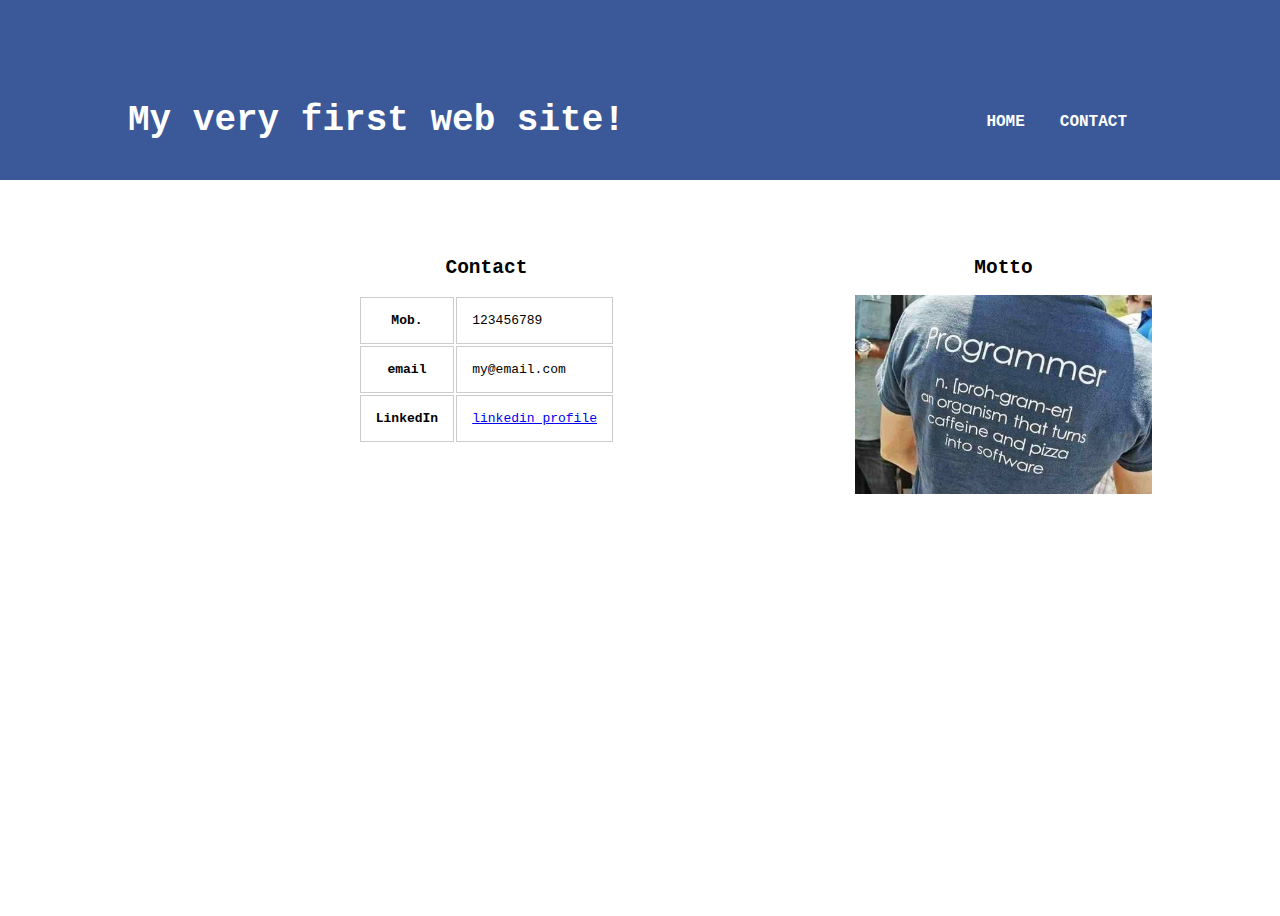
==== contact.html @ 37cd7607 "initial commit" ====
<!DOCTYPE html>

<html>

  <head>
    <meta charset="utf-8">

    <title>POP Info 2016 - Aj Ty v IT workshop</title>
    <link rel="stylesheet" href="css/styles.css">

    <!-- the below three lines are a fix to get HTML5 semantic elements working in old versions of Internet Explorer-->
    <!--[if lt IE 9]>
      <script src="http://html5shiv.googlecode.com/svn/trunk/html5.js"></script>
    <![endif]-->
  </head>

  <body>

  <header>

    <div class="wrapper">

      <h1>My very first web site!</h1>

      <nav>

        <ul>

          <li><a href="contact.html">CONTACT</a></li>
          <li><a href="index.html">HOME</a></li>

        </ul>

      </nav>

    </div>

  </header>

  <main>

    <div class="wrapper">

      <article>

        <h2>Contact</h2>

        <table>

            <tr>
            
             <th>Mob.</th>
             <td>123456789</td>
            
            </tr>

            <tr>
             
             <th>email</th>
             <td>my@email.com</td>
            
            </tr>

            <tr>

             <th>LinkedIn</th>
             <td><a href="https://linkedin.com">linkedin profile</a></td>

            </tr>


        </table>

      </article>

      <aside>

        <h2>Motto</h2>

       <img src="img/logo.jpg" title="my logo"/>

      </aside>

    </div>

  </main>


 <footer>

  <div class="wrapper">
    
    <p id="showtime"></p>

  </div>

  </footer>

  </body>
</html>
---- css/styles.css ----
html{

	width: 100%;
	height: 100%;

}

body {

	width: 100%;
	height: 100%;
	margin: 0;
	background-color: #ffffff;
	font-family: monospace;

}

.wrapper{

	width: 80%;
	margin: 0 auto;

}


header {

	width: 100%;
	height: 20%;
	background-color: #3b5998;
	color: #ffffff;

}

header h1{

	font-size: 36px;
	margin: 0;
	padding: 100px 0;
 	float: left;

}

header nav{
	
	margin: 0;
	padding: 100px 0;
	float: right;

}

header nav ul{
	
	list-style-type: none;

}

header nav ul li {

	float: right;

}

header nav ul li a{

	text-decoration: none;
	padding: 10px;
	margin-right: 15px;
	color: #ffffff;
	font-size: 16px;
	font-weight: bold;

}

/********************************************************************************************************/

main{

	height: 75%;

}

main .wrapper {

	height: 100%;

}

main h2{

	text-align: center;

}

article {

	width: 70%;
	height: 100%;
	float: left;

}

aside {

	width: 29%;
	margin-left: 1%;
	height: 100%;
	float: right;

}

aside img{

	width: 100%;

}

main table{

	margin: 0 auto;

}

main table tr{



}


main table tr td,
main table tr th {

	padding: 15px;
	border: 1px solid #ccc;
	border-collapse: border;

}

/********************************************************************************************************/
footer {

	width: 100%;
	height: 5%;

}
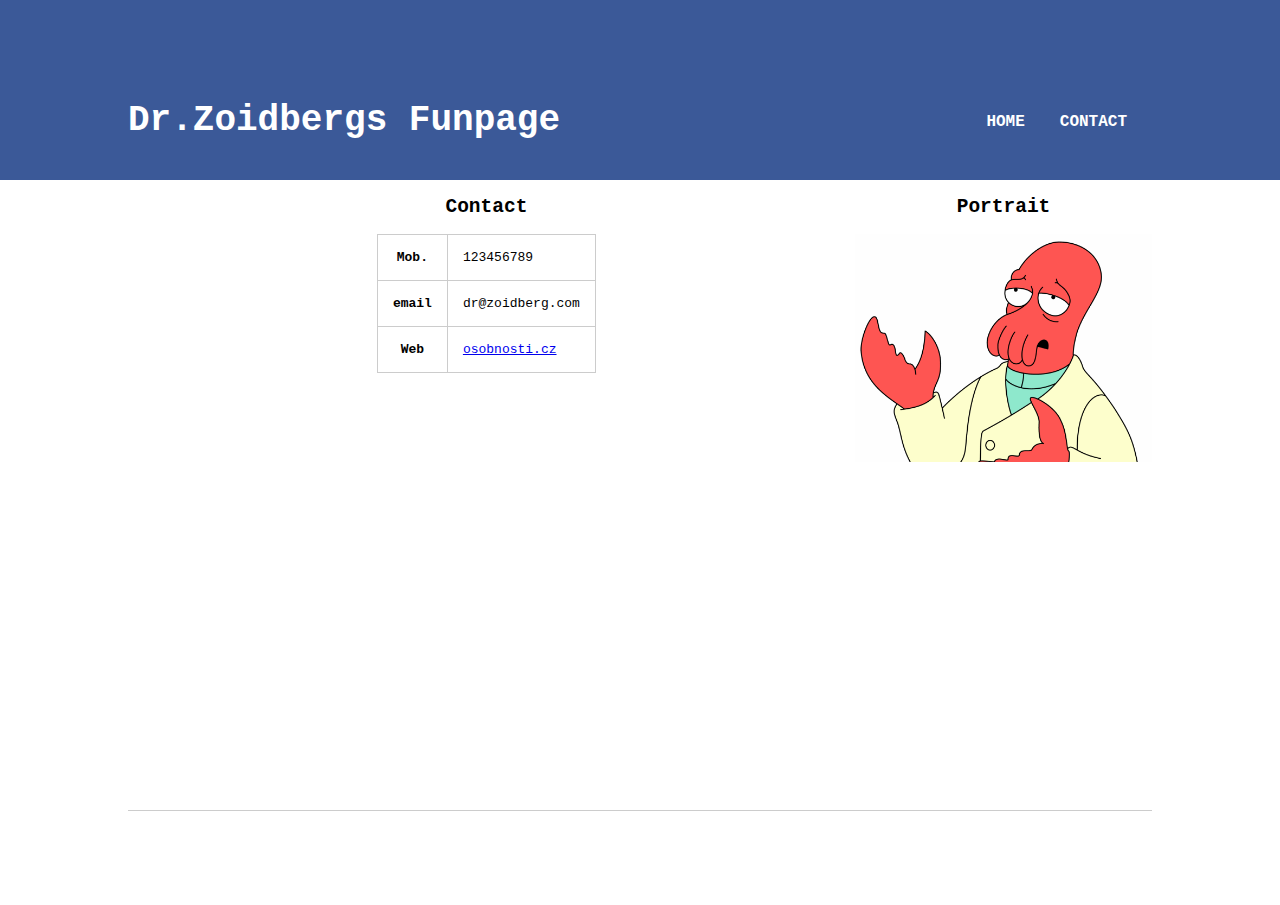
==== commit 158dac2a: "moving topic to dr. zoidberg" ====
--- a/contact.html
+++ b/contact.html
@@ -20,7 +20,7 @@
 
     <div class="wrapper">
 
-      <h1>My very first web site!</h1>
+      <h1>Dr.Zoidbergs Funpage</h1>
 
       <nav>
 
@@ -57,14 +57,14 @@
             <tr>
              
              <th>email</th>
-             <td>my@email.com</td>
+             <td>dr@zoidberg.com</td>
             
             </tr>
 
             <tr>
 
-             <th>LinkedIn</th>
-             <td><a href="https://linkedin.com">linkedin profile</a></td>
+             <th>Web</th>
+             <td><a href="http://www.osobnosti.cz/dr-zoidberg.php">osobnosti.cz</a></td>
 
             </tr>
 
@@ -75,9 +75,9 @@
 
       <aside>
 
-        <h2>Motto</h2>
+        <h2>Portrait</h2>
 
-       <img src="img/logo.jpg" title="my logo"/>
+       <img src="img/zoidberg.png" title="my logo"/>
 
       </aside>
 
@@ -90,11 +90,14 @@
 
   <div class="wrapper">
     
-    <p id="showtime"></p>
+    <p id="timer"></p>
 
   </div>
 
   </footer>
 
   </body>
+
+  <script src="js/scripts.js"></script>
+
 </html>--- a/css/styles.css
+++ b/css/styles.css
@@ -37,7 +37,7 @@
 
 	font-size: 36px;
 	margin: 0;
-	padding: 100px 0;
+	padding: 100px 0 0 0;
  	float: left;
 
 }
@@ -45,7 +45,7 @@
 header nav{
 	
 	margin: 0;
-	padding: 100px 0;
+	padding: 100px 0 0 0;
 	float: right;
 
 }
@@ -77,7 +77,7 @@
 
 main{
 
-	height: 75%;
+	height: 70%;
 
 }
 
@@ -119,6 +119,7 @@
 main table{
 
 	margin: 0 auto;
+	border-collapse: collapse
 
 }
 
@@ -142,6 +143,13 @@
 footer {
 
 	width: 100%;
-	height: 5%;
+	height: 10%;
+	padding-bottom: 5px;	
+
+}
+
+footer .wrapper{
+
+	border-top: 1px solid #ccc;
 
 }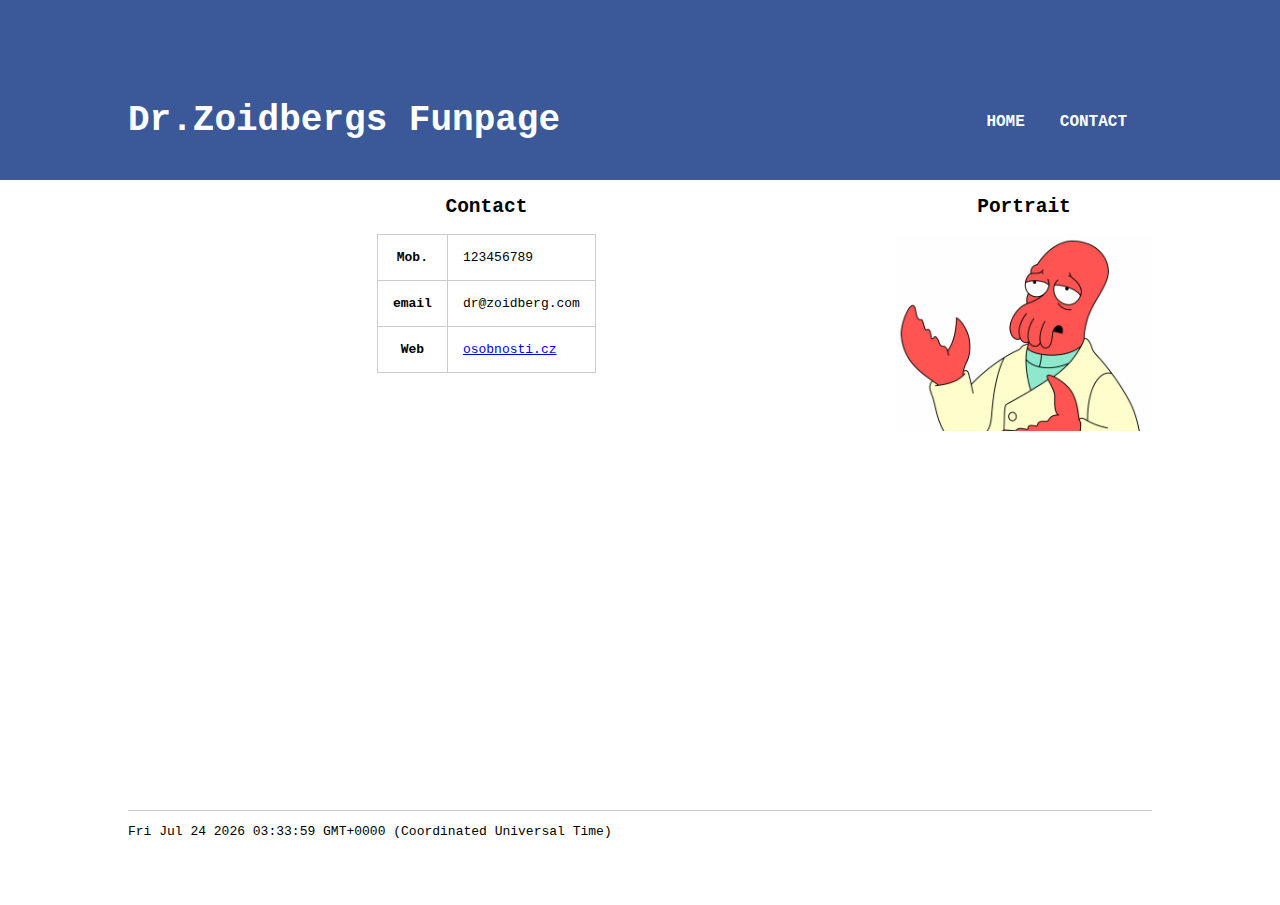
==== commit 272fa19a: "adding alert method" ====
--- a/contact.html
+++ b/contact.html
@@ -77,7 +77,7 @@
 
         <h2>Portrait</h2>
 
-       <img src="img/zoidberg.png" title="my logo"/>
+       <img src="img/zoidberg.png" title="Dr. Zoidberg" id="pic" onclick="showAlert()"/>
 
       </aside>
 
--- a/css/styles.css
+++ b/css/styles.css
@@ -85,6 +85,7 @@
 
 	height: 100%;
 
+
 }
 
 main h2{
@@ -96,16 +97,16 @@
 article {
 
 	width: 70%;
-	height: 100%;
+	height: 80%;
 	float: left;
 
 }
 
 aside {
 
-	width: 29%;
+	width: 25%;
 	margin-left: 1%;
-	height: 100%;
+	height: 80%;
 	float: right;
 
 }
